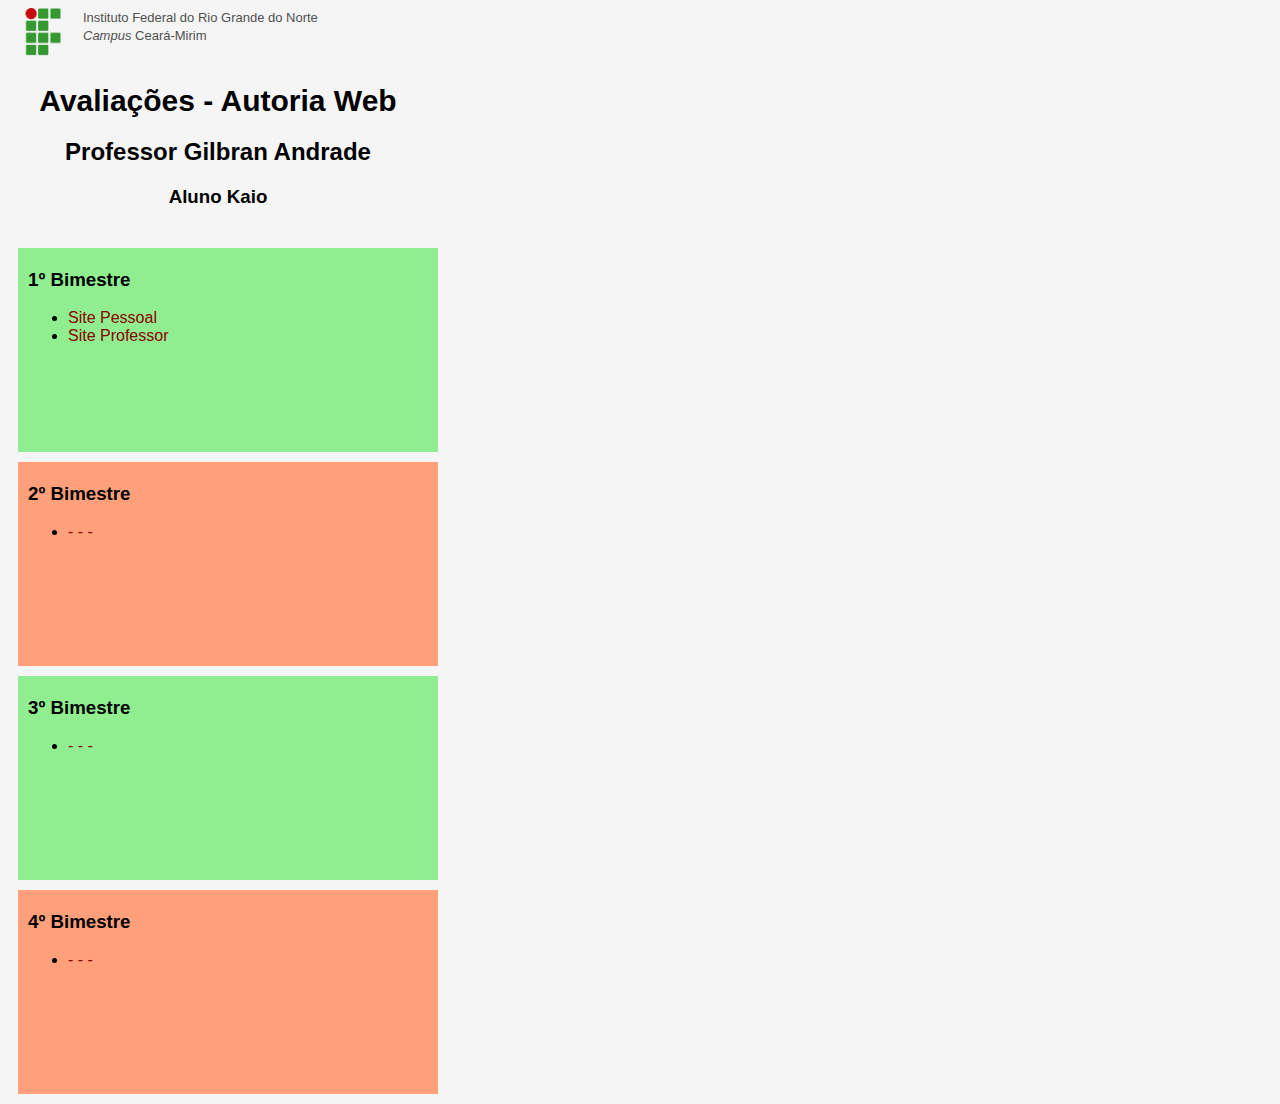
==== index.html @ d8653818 "copia" ====
<!DOCTYPE html>
<html>
<head>
    <title>Avaliação</title>
    <link rel='stylesheet' href='style.css'>
</head>
<body>
    <div class="topo">
        <img class="logo" src="images/if_small.png">
        <span class="ifrn">Instituto Federal do Rio Grande do Norte</span><br>
        <span class="ifrn"><em>Campus</em> Ceará-Mirim</span>
    </div>
    <div class="titulo">
        <h1>Avaliações - Autoria Web</h1>
        <h2>Professor Gilbran Andrade</h2>
        <h3>Aluno Kaio </h4>
    </div>
    <div class="bimestre bimImpar">
        <h3>1º Bimestre</h3>
        <ul>
            <li><a href="#">Site Pessoal</a></li>
            <li><a href="#">Site Professor</a></li>
        </ul>
    </div>
    <div class="bimestre bimPar">
        <h3>2º Bimestre</h3>
        <ul>
            <li><a href="#">- - -</a></li>
        </ul>
    </div>
    <div class="bimestre bimImpar">
        <h3>3º Bimestre</h3>
        <ul>
            <li><a href="#">- - -</a></li>
        </ul>
    </div>
    <div class="bimestre bimPar">
        <h3>4º Bimestre</h3>
        <ul>
            <li><a href="#">- - -</a></li>
        </ul>
    </div>
</body>
</html>
---- style.css ----
body {
    background-color: whitesmoke;
    font-family:'Lucida Sans', 'Lucida Sans Regular', 'Lucida Grande', 'Lucida Sans Unicode', Geneva, Verdana, sans-serif;
}

.bimestre {
    width: 400px;
    height: 200px;
    margin: 10px;
    padding: 2px 10px;
}

.bimImpar {
    background-color: lightgreen;
}

.bimPar {
    background-color: lightsalmon;
}

.logo {
    width: 40px;
    float: left;
    padding-right: 20px;
    margin-left: 15px;
}

a:link,
a:visited {
    color: darkred;
    text-decoration: none;
}
a:hover {
    color: red;
    text-decoration: underline;
}

.ifrn {
    color: rgb(80, 80, 80);
    font-size: small;
}

.titulo {
    width: 400px;
    margin: 40px 0;
    padding: 0px 10px;
    text-align: center;
}

h1 {
    font-size: 30px;
}

.topo {
    width: 400px;
}
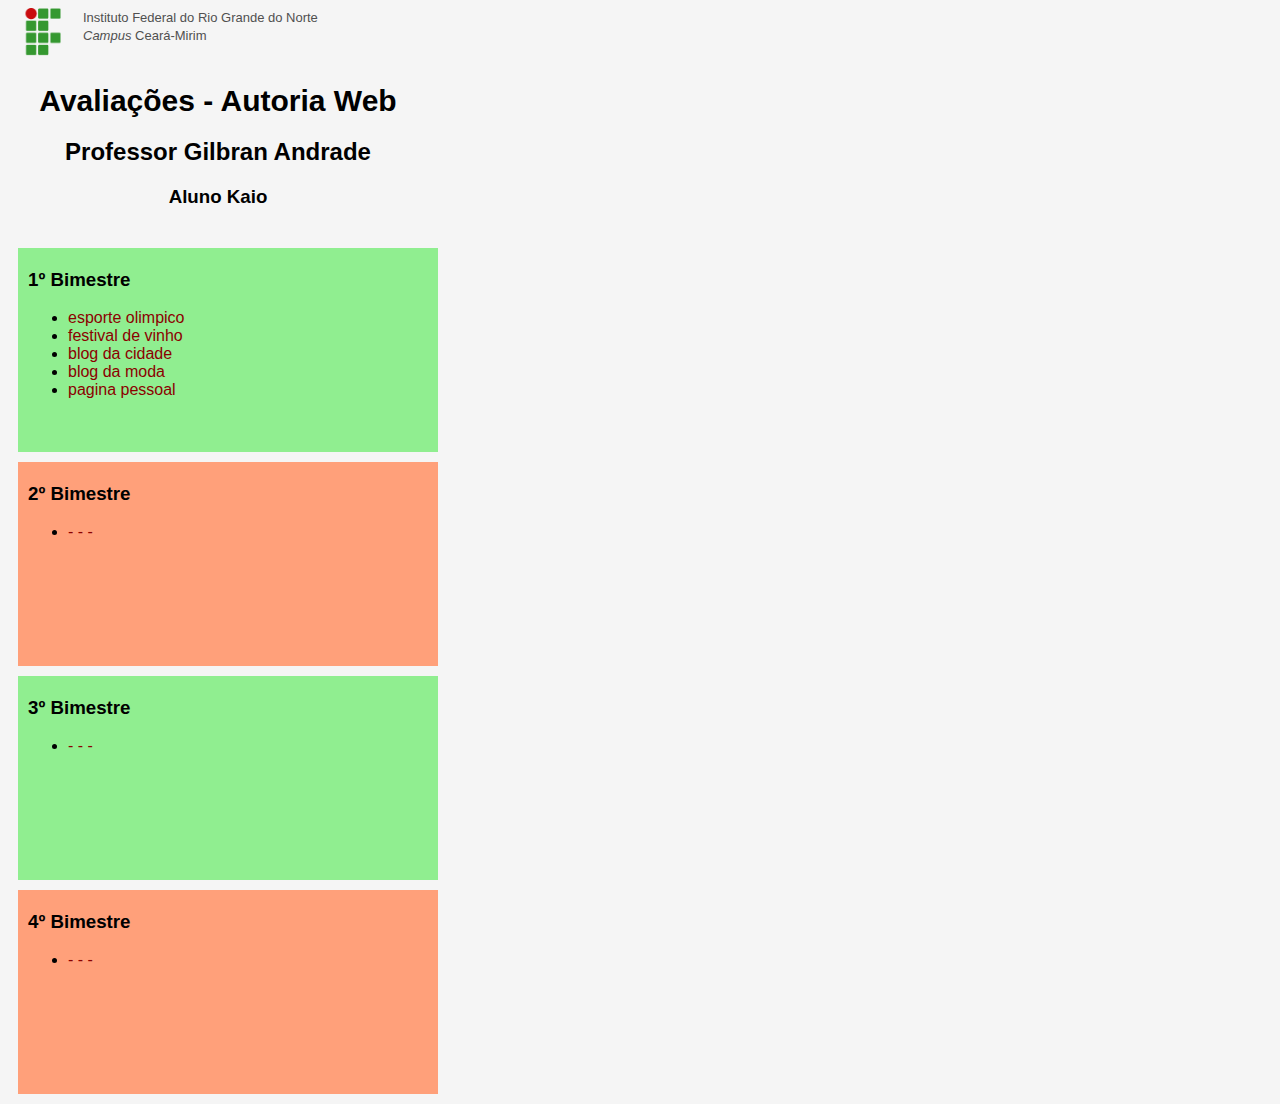
==== commit 903e0f51: "paradinha quase pronta." ====
--- a/index.html
+++ b/index.html
@@ -19,8 +19,11 @@
     <div class="bimestre bimImpar">
         <h3>1º Bimestre</h3>
         <ul>
-            <li><a href="#">Site Pessoal</a></li>
-            <li><a href="#">Site Professor</a></li>
+            <li><a href="bimestre 1/Esporte Olimpico/index.html">esporte olimpico</a></li>
+            <li><a href="bimestre 1/festival de vinho/wine.html">festival de vinho</a></li>
+            <li><a href="bimestre 1/blog da cidade/novayork.html">blog da cidade</a></li>
+            <li><a href="bimestre 1/blog da moda/isa.html">blog da moda</a></li>
+            <li><a href="bimestre 1/pagina pessoal/index.html">pagina pessoal</a></li>
         </ul>
     </div>
     <div class="bimestre bimPar">
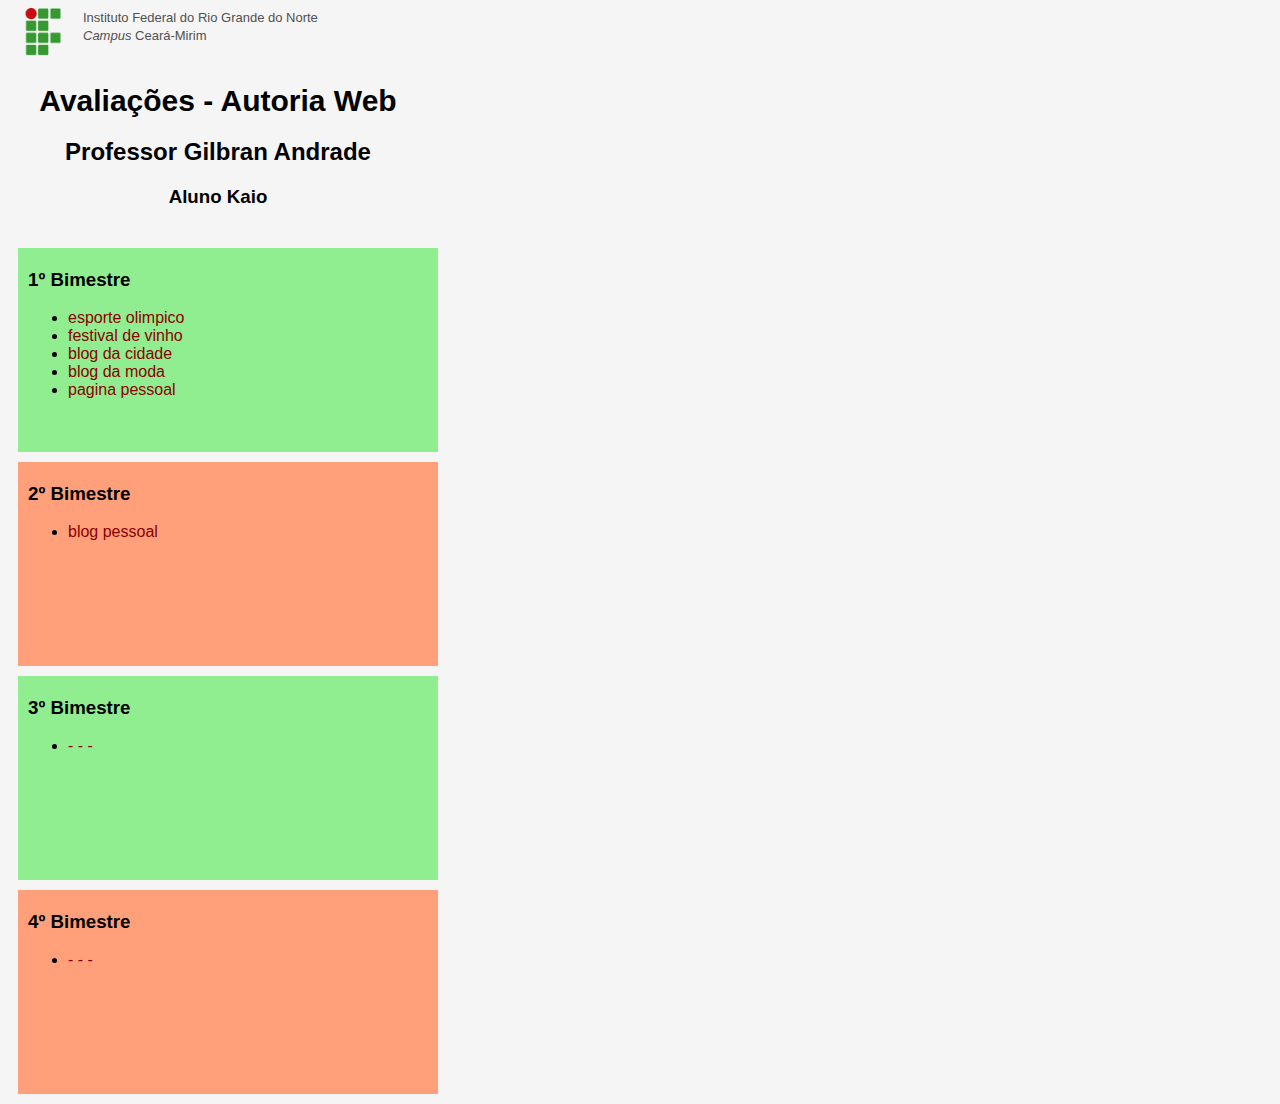
==== commit 1add0065: "blog finalizado." ====
--- a/index.html
+++ b/index.html
@@ -29,7 +29,7 @@
     <div class="bimestre bimPar">
         <h3>2º Bimestre</h3>
         <ul>
-            <li><a href="#">- - -</a></li>
+            <li><a href="bimestre 2/blog pessoal/kaio.html">blog pessoal</a></li>
         </ul>
     </div>
     <div class="bimestre bimImpar">
